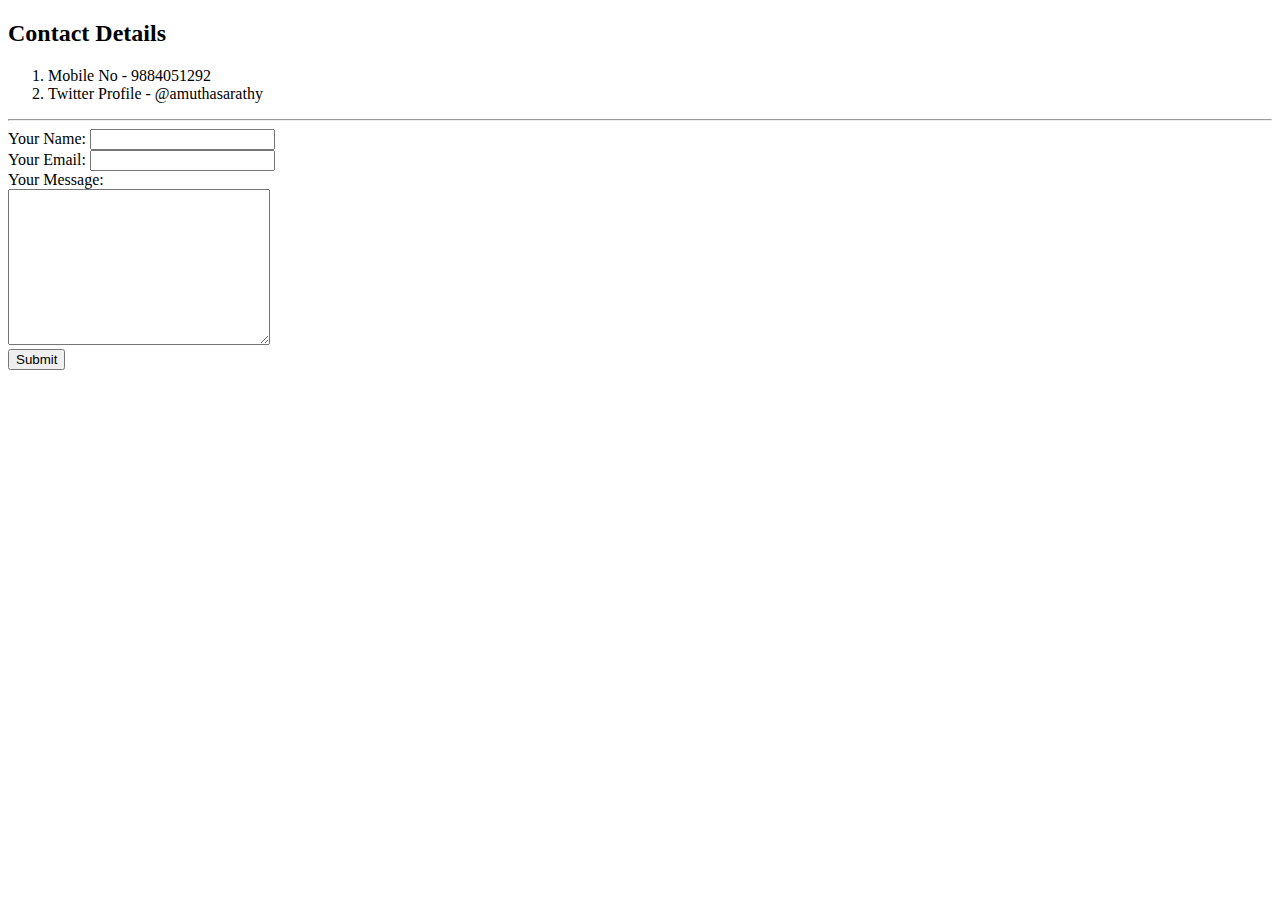
==== contact.html @ 10d4ac55 "Adding a Test CV version" ====
<!DOCTYPE html>
<html lang="en">

<head>
    <meta charset="UTF-8">
    <meta name="viewport" content="width=device-width, initial-scale=1.0">
    <title>Contact Information</title>
</head>

<body>
    <h2>Contact Details</h2>
    <ol>
        <li>Mobile No - 9884051292</li>
        <li>Twitter Profile - @amuthasarathy</li>
    </ol>
    <hr>
    <form action="mailto:pbpsarathy@gmail.com" method="post" enctype="text/plain">
        <label>Your Name: </label>
        <input type="text" name="yourName"><br>
        <label>Your Email: </label>
        <input type="email" name="yourEmail" id=""><br>
        <label>Your Message: </label><br>
        <textarea name="yourMessage" id="" cols="30" rows="10"></textarea><br>
        <input type="submit">
    </form>
</body>

</html>
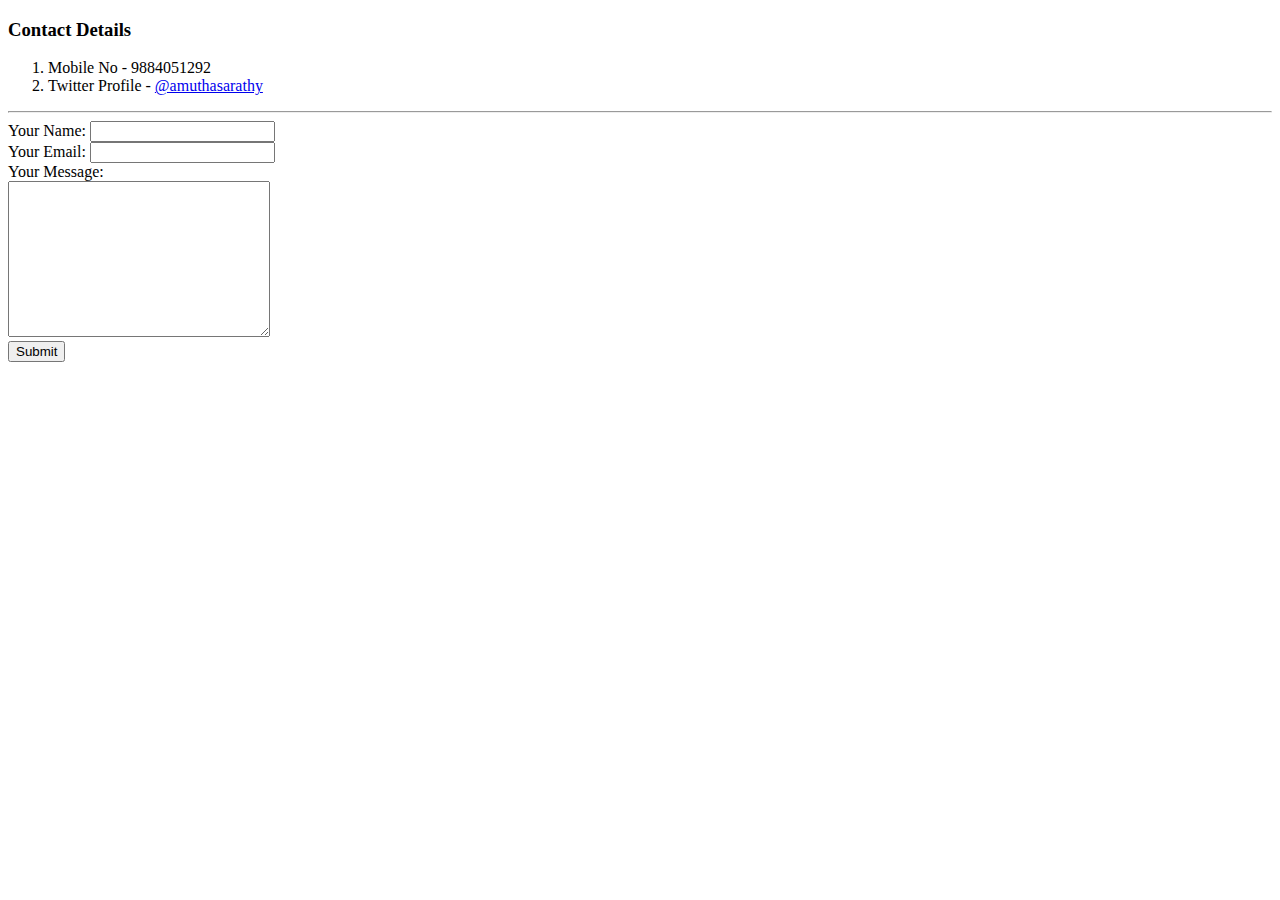
==== commit 5c05b315: "Add files via upload" ====
--- a/contact.html
+++ b/contact.html
@@ -5,13 +5,14 @@
     <meta charset="UTF-8">
     <meta name="viewport" content="width=device-width, initial-scale=1.0">
     <title>Contact Information</title>
+    <link rel="stylesheet" href="css/styles.css">
 </head>
 
 <body>
-    <h2>Contact Details</h2>
+    <h3>Contact Details</h3>
     <ol>
         <li>Mobile No - 9884051292</li>
-        <li>Twitter Profile - @amuthasarathy</li>
+        <li>Twitter Profile - <a href="https://twitter.com/amuthasarathy?s=09"> @amuthasarathy</a></li>
     </ol>
     <hr>
     <form action="mailto:pbpsarathy@gmail.com" method="post" enctype="text/plain">
